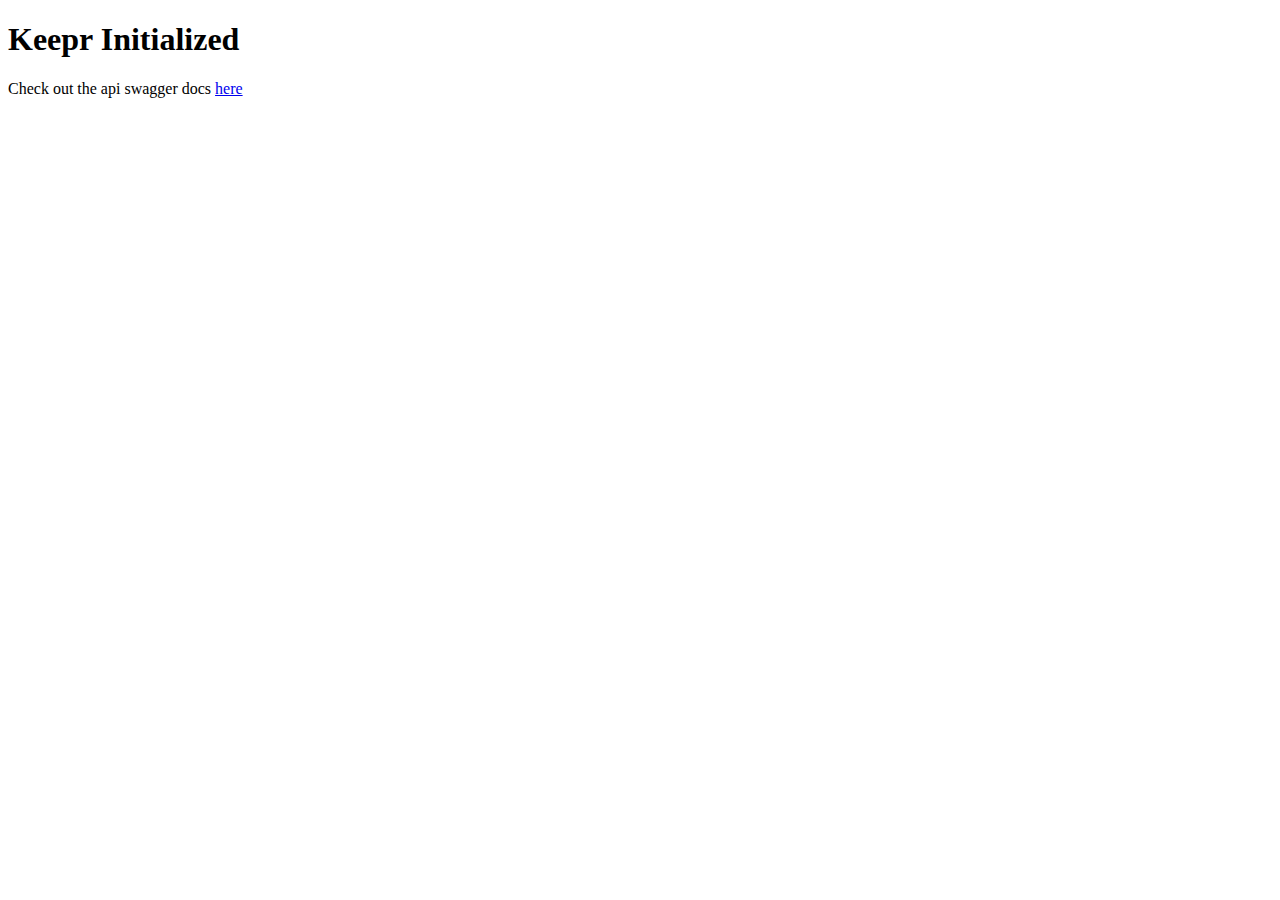
==== Keepr/wwwroot/index.html @ bd20c960 "project initialized" ====
<!DOCTYPE html>
<html lang="en">
<head>
    <meta charset="UTF-8">
    <meta http-equiv="X-UA-Compatible" content="IE=edge">
    <meta name="viewport" content="width=device-width, initial-scale=1.0">
    <title>Keepr</title>
</head>
<body>
    <h1>Keepr Initialized</h1>
    <p>Check out the api swagger docs <a href="/swagger">here</a> </p>
</body>
</html>
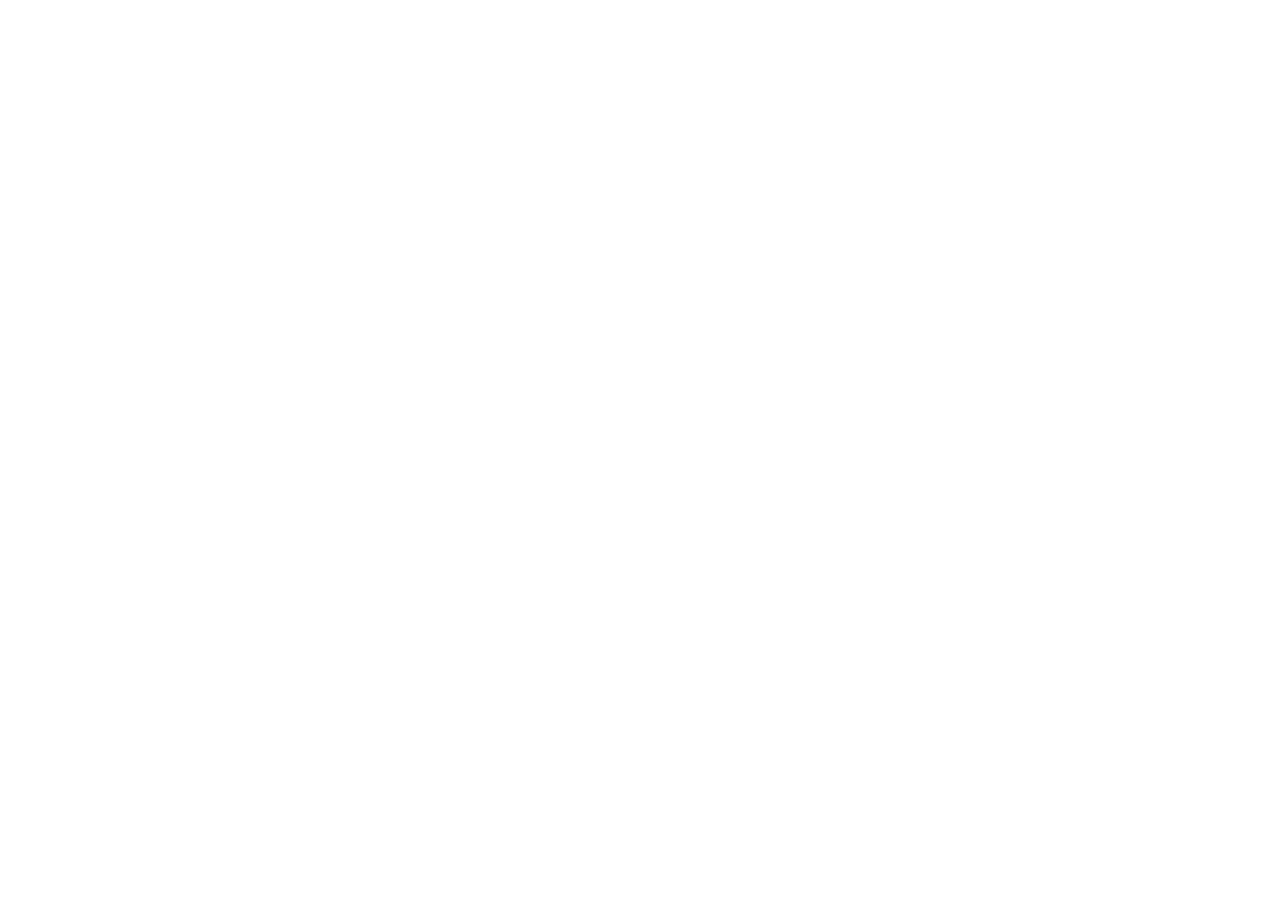
==== commit 4eca1797: "build" ====
--- a/Keepr/wwwroot/index.html
+++ b/Keepr/wwwroot/index.html
@@ -1,13 +1,28 @@
 <!DOCTYPE html>
 <html lang="en">
+
 <head>
-    <meta charset="UTF-8">
-    <meta http-equiv="X-UA-Compatible" content="IE=edge">
-    <meta name="viewport" content="width=device-width, initial-scale=1.0">
-    <title>Keepr</title>
+  <meta charset="utf-8" />
+  <meta http-equiv="X-UA-Compatible" content="IE=edge" />
+  <meta name="viewport" content="width=device-width,initial-scale=1.0" />
+  <link rel="icon" href="/assets/logo.876af737.png" />
+  <link rel="stylesheet" href="https://cdnjs.cloudflare.com/ajax/libs/font-awesome/5.15.3/css/all.min.css" integrity="sha512-iBBXm8fW90+nuLcSKlbmrPcLa0OT92xO1BIsZ+ywDWZCvqsWgccV3gFoRBv0z+8dLJgyAHIhR35VZc2oM/gI1w==" crossorigin="anonymous" />
+  <title>
+    Keepr
+  </title>
+<script type="module" crossorigin src="/assets/index.9c01844b.js"></script>
+  <link rel="modulepreload" href="/assets/vendor.d369878e.js">
+  <link rel="stylesheet" href="/assets/index.2ed6be46.css">
 </head>
-<body>
-    <h1>Keepr Initialized</h1>
-    <p>Check out the api swagger docs <a href="/swagger">here</a> </p>
+
+<body >
+  <noscript>
+    <strong>We're sorry but Keepr.client doesn't work properly without JavaScript
+      enabled. Please enable it to continue.</strong>
+  </noscript>
+  <div id="app"></div>
+  <!-- built files will be auto injected -->
+  
 </body>
-</html>
+
+</html>